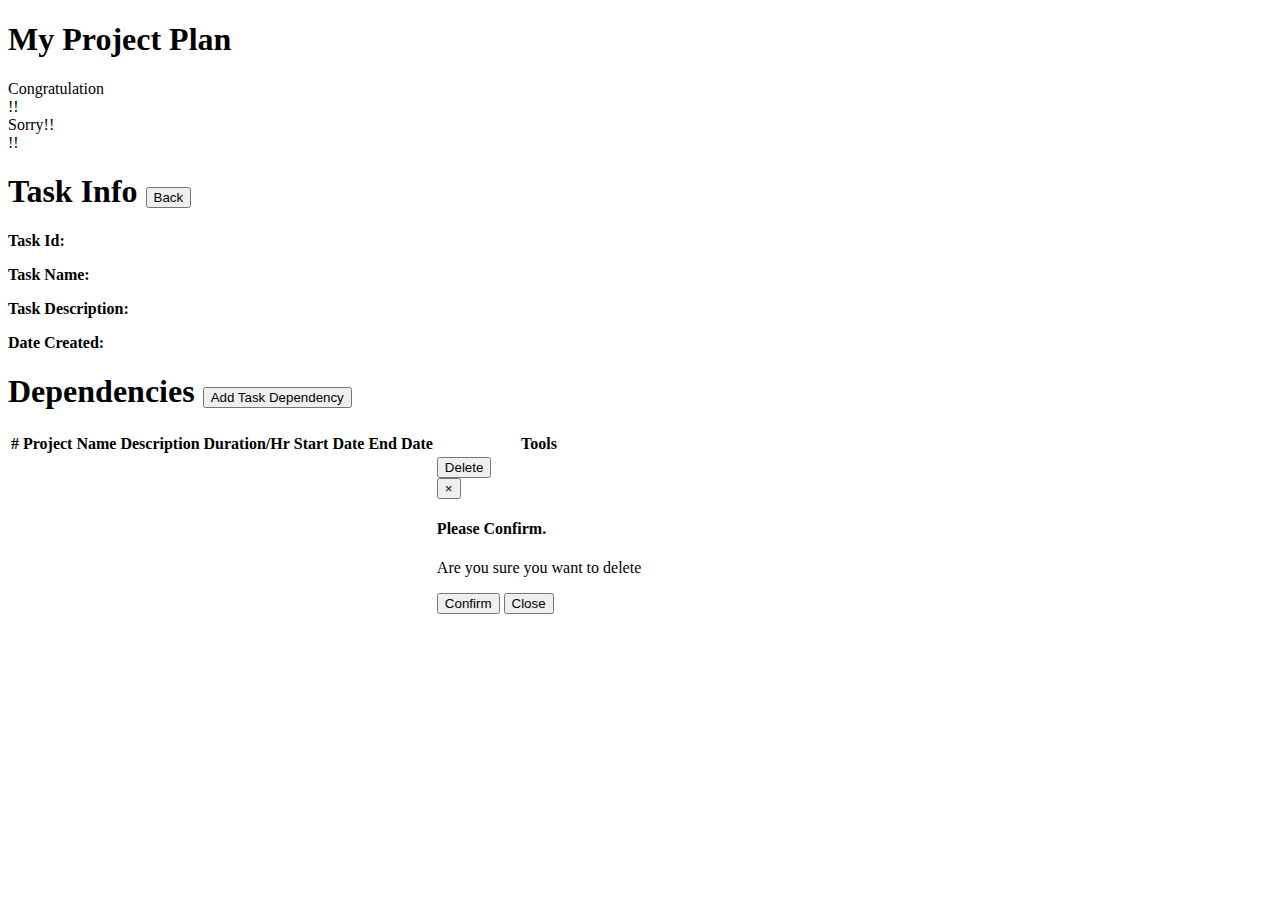
==== src/main/resources/templates/TaskInfo.html @ 6b2e370a "Add files via upload" ====
<!DOCTYPE html>
<html
        layout:include="layouts/base :: base-template"
        xmlns:th="http://www.thymeleaf.org"
        xmlns="http://www.w3.org/1999/xhtml"
        lang="en" xmlns:layout="http://www.w3.org/1999/xhtml">
<head>
    <meta charset = "ISO-8859-1" />
    <script src="../../js/bootstrap.js"></script>
    <script src="../../js/jquery.min.js"></script>
    <script src="../../js/bootstrap.min.js"></script>
    <link href = "../../css/bootstrap.css" rel = "stylesheet"/>
    <link href = "../../css/bootstrap.min.css" rel = "stylesheet"/>
    <link href = "../../css/bootstrap-theme.css" rel = "stylesheet"/>
    <link href = "../../css/bootstrap-theme.min.css" rel = "stylesheet"/>
    <title>Spring Boot Application</title>
</head>
<body>
<div class="jumbotron text-center">
    <h1>My Project Plan</h1>
</div>
<div class="container">
    <div class="starter-template">
        <div th:switch="${deletedTask}">
            <div th:case="'success'" class="panel-success panel">
                <div class="bg-success panel-heading">Congratulation</div>
                <div class="panel-body"><span th:text="${deletedTask}"></span>!!</div>
            </div>
            <div th:case="'failed'" class="panel-danger panel">
                <div class="bg-success panel-heading">Sorry!!</div>
                <div class="panel-body"><span th:text="${deletedTask}"></span>!!</div>
            </div>
        </div>
        <h1>Task Info <span class="pull-right"><a th:href="@{'/project/info/'+${task.project.id}}"><button type="button" class="btn btn-light"><span class="glyphicon glyphicon-arrow-left"> Back</span></button></a></span></h1>
    </div>
    <div class="col-md-12">
        <div class="panel-group">
            <div class="panel panel-default">
                <div class="panel-body">
                    <p><b>Task Id: </b><span th:text="${task.id}"></span></p>
                    <p><b>Task Name: </b><span th:text="${task.taskName}"></span></p>
                    <p><b>Task Description: </b><span th:text="${task.description}"></span></p>
                    <p><b>Date Created: </b><span th:text="${task.created_date}"></span></p>
                </div>
            </div>
        </div>

        <div class="starter-template">
            <h1>Dependencies <a th:href="@{'/add/task/dependency/'+${task.id}+'/'+${task.project.id}}"><button type="button" class="btn btn-primary">Add Task Dependency</button></a></h1>
        </div>
        <div id="table-wrapper">
            <div id="table-scroll">
                <table class="table">
                    <thead>
                    <tr>
                        <th>#</th>
                        <th>Project Name</th>
                        <th>Description</th>
                        <th>Duration/Hr</th>
                        <th>Start Date</th>
                        <th>End Date</th>
                        <th>Tools</th>
                    </tr>
                    </thead>
                    <tbody>
                    <tr th:each="dependencies: ${task.dependencies}">

                        <form
                                th:action="@{'/delete/dependencies/'+${task.id}+'/'+${dependencies.id}}"
                                th:object="${task}"
                                method="post">
                        <td th:text="${dependencies.id}"></td>
                        <td th:text="${dependencies.taskName}"></td>
                        <td th:text="${dependencies.description}"></td>
                        <td th:text="${dependencies.duration}"></td>
                        <td th:text="${#strings.replace(dependencies.startDate,'T',' ')}"></td>
                        <td th:text="${#strings.replace(dependencies.endDate,'T',' ')}"></td>
                        <td>
                            <button type="submit" class="btn btn-danger">Delete</button>

                            <!--modal-->
                            <div class="modal fade" th:attr="id=${dependencies.id}+${task.id}" role="dialog">
                                <div class="modal-dialog modal-sm">
                                    <div class="modal-content">
                                        <div class="modal-header">
                                            <button type="button" class="close" data-dismiss="modal">&times;</button>
                                            <h4 class="modal-title">Please Confirm.</h4>
                                        </div>
                                        <div class="modal-body">
                                            <p>Are you sure you want to delete</p>
                                        </div>
                                        <div class="modal-footer">
                                            <form th:action="@{'/delete/dependencies/'+${dependencies.id}+'/'+${task.id}}" method="post">
                                                <button type="submit" class="btn btn-success">Confirm</button>
                                                <button type="button" class="btn  btn-danger" data-dismiss="modal">Close</button>
                                            </form>
                                        </div>
                                    </div>
                                </div>
                            </div>
                        </td>
                        </form>
                    </tr>
                    </tbody>
                </table>
            </div>
        </div>
    </div>
</div>
</body>
</html>
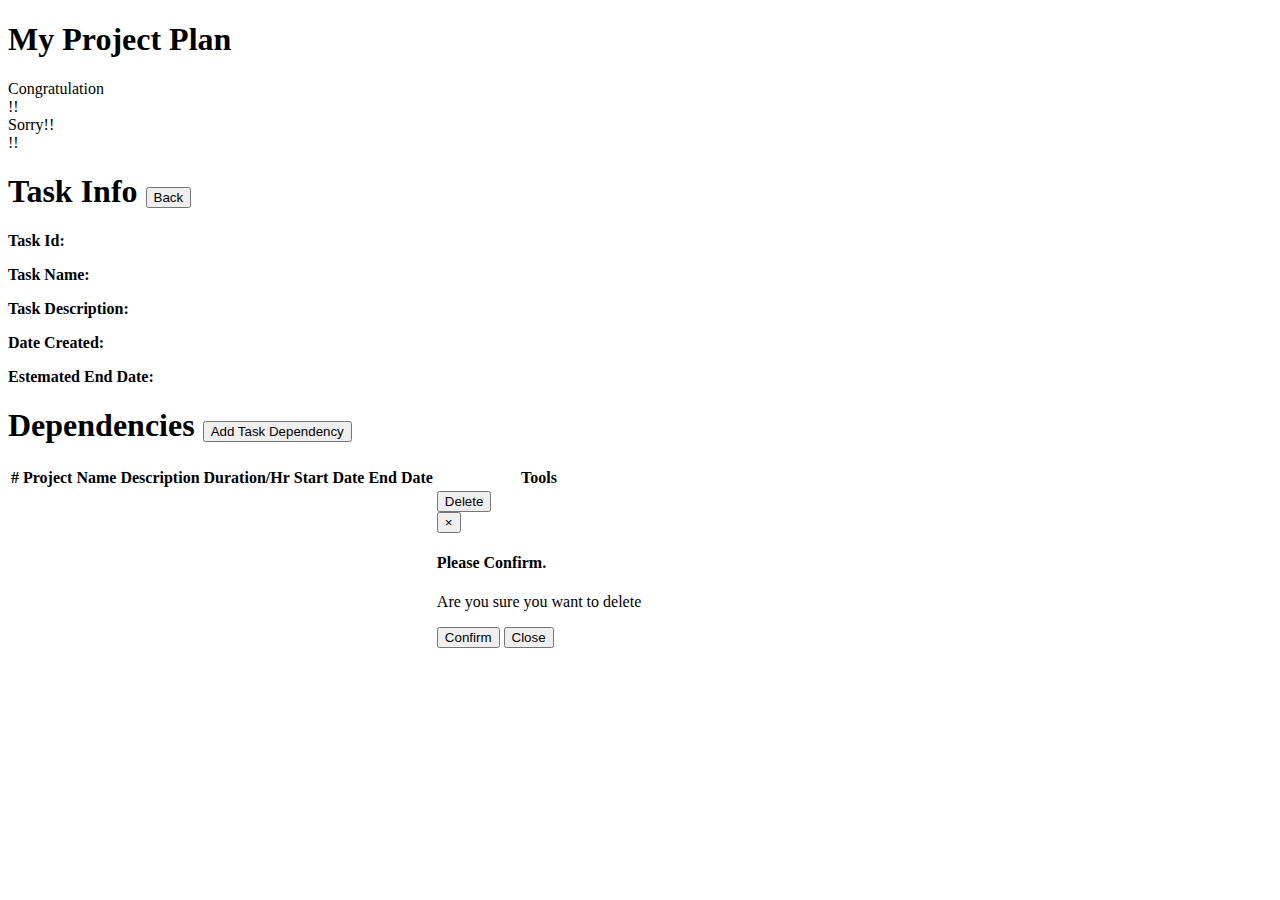
==== commit 4ba86d7a: "Add files via upload" ====
--- a/src/main/resources/templates/TaskInfo.html
+++ b/src/main/resources/templates/TaskInfo.html
@@ -40,7 +40,8 @@
                     <p><b>Task Id: </b><span th:text="${task.id}"></span></p>
                     <p><b>Task Name: </b><span th:text="${task.taskName}"></span></p>
                     <p><b>Task Description: </b><span th:text="${task.description}"></span></p>
-                    <p><b>Date Created: </b><span th:text="${task.created_date}"></span></p>
+                    <p><b>Date Created: </b><span th:text="${#strings.substring(#strings.replace(task.created_date,'T',' '),0,16)}"></span></p>
+                    <p><b>Estemated End Date: </b><span th:text="${#strings.replace(task.endDate,'T',' ')}"></span></p>
                 </div>
             </div>
         </div>
